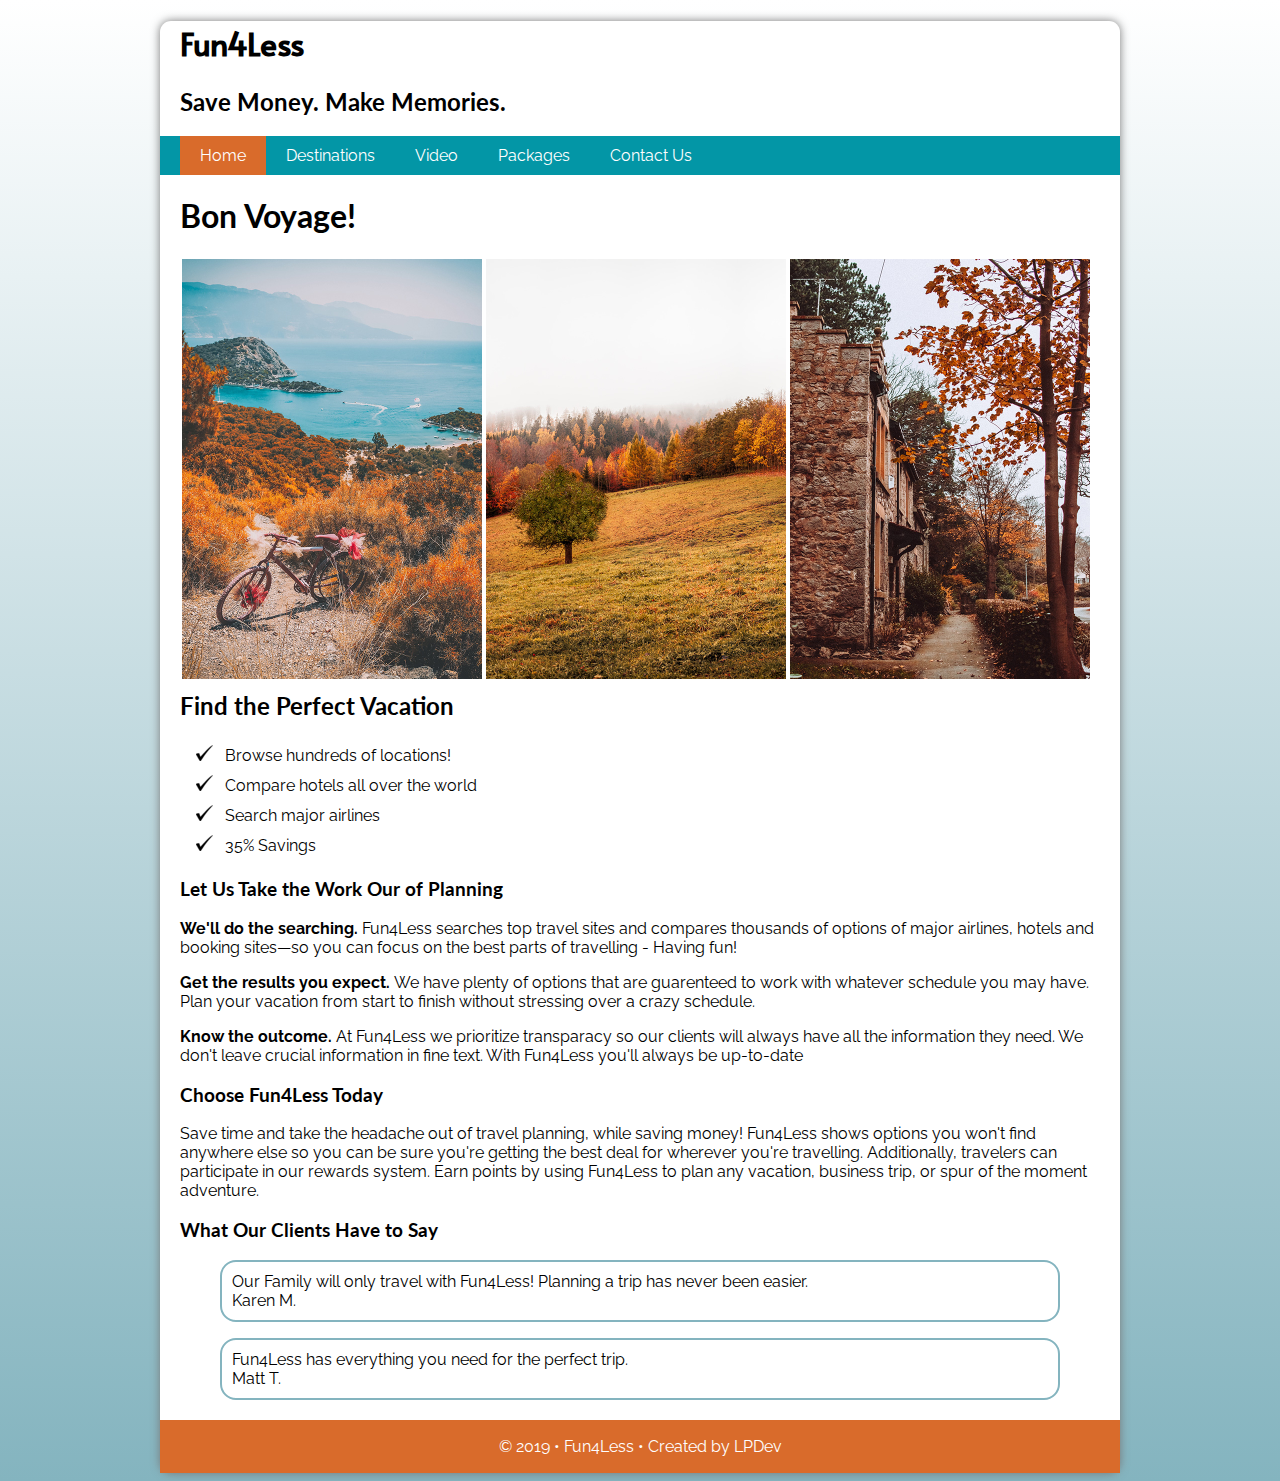
==== index.html @ 03d229dd "First pages" ====
<!DOCTYPE html>
<html lang="en">

<head>
    <meta charset="UTF-8">
    <meta name="viewport" content="width=device-width, initial-scale=1.0">
    <meta http-equiv="X-UA-Compatible" content="ie=edge">
    <link href="style.css" rel="stylesheet">
    <link href="https://fonts.googleapis.com/css?family=Alata|Lato|Raleway&display=swap" rel="stylesheet">
    <meta name="viewport" content="width-device-width, initial-scale=1, max-scale=1">
    <title>Welcome to Fun4Less Travel Agency</title>
</head>

<body>
    <div class="pageWrapper">
    <header>
        <h1>Fun4Less</h1>
        <h2>Save Money. Make Memories.</h2>
    </header>
    <nav>
        <ul class="navigation">
            <li class="activeTab" id="home"><a href="index.html">Home</a></li>
            <li id="gallery"><a href="gallery.html">Destinations</a></li>
            <li id="video"><a href="video.html">Video</a></li>
            <li id="packages"><a href="packages.html">Packages</a></li>
            <li id="contact"><a href="contact.html">Contact Us</a></li>
            <div class="stopcollapse"></div>
        </ul>
    </nav>
    <main>
    <h1>Bon Voyage!</h1>
    <div id="homeImages">
    <img src="images/homeImage.jpg">
    <img src="images/homeImage2.jpg">
    <img src="images/homeImage3.jpg">
</div>
    <h2>Find the Perfect Vacation</h2>
    <ul id="homeBenefits">
        <li>Browse hundreds of locations!</li>
        <li>Compare hotels all over the world</li>
        <li>Search major airlines</li>
        <li>35% Savings</li>
    </ul>

    <h3>Let Us Take the Work Our of Planning</h3>
    <div>
        <p><strong>We'll do the searching. </strong>Fun4Less searches top travel sites and compares thousands of
            options of major airlines, hotels and booking sites—so you can focus on the best parts of travelling -
            Having fun!</p>
        <p><strong>Get the results you expect. </strong>We have plenty of options that are guarenteed to work with
            whatever schedule you may have. Plan your vacation from start to finish without stressing over a crazy
            schedule.</p>
        <p><strong>Know the outcome. </strong>At Fun4Less we prioritize transparacy so our clients will always have
            all the information they need. We don't leave crucial information in fine text. With Fun4Less you'll
            always be up-to-date</p>
    </div>

    <h3>Choose Fun4Less Today</h3>
    <p>
        Save time and take the headache out of travel planning, while saving money! Fun4Less
        shows options you won't find anywhere else so you can be sure you're getting the best deal for wherever you're travelling.

        Additionally, travelers can participate in our rewards system. Earn points by using Fun4Less to plan any vacation, business trip, or spur of the moment adventure.
    </p>
    <h3>What Our Clients Have to Say</h3>
    <blockquote>Our Family will only travel with Fun4Less! Planning a trip has never been easier.<br>Karen M.</blockquote>
    <blockquote>Fun4Less has everything you need for the perfect trip.<br>Matt T.</blockquote>
</main>
<footer>
        <p>&copy; 2019 &bull; Fun4Less &bull; Created by LPDev</p>


</footer>
</div>

</body>

</html>
---- style.css ----
body {
    background: linear-gradient(to top, #84B4BF 0%, white 100%);

}

.pageWrapper {
margin: 0 auto;
 max-width: 960px; 
 box-shadow: 0 0 10px #777;  
 border-radius: 11px;
 background-color: white;

}
main {
    margin: 20px;
}

header {
    margin-left: 20px;
    margin-top: 10px;
}
header h1 {
    font-family: 'Alata', sans-serif;
}


/* Navigation CSS */
.navigation {
    padding-left: 20px;
    background-color:#0396A6;
    color: white;
    list-style: none;
    text-decoration: none;

    

}
.navigation li {
    float: left;
}
nav ul.navigation li a {
    display: block;
    padding: 10px 20px;
    color: white;
    text-decoration: none;
}
nav ul.navigation li a:hover {
    background-color: #D96B2B;
}

.stopcollapse {
    clear: both;
}

.activeTab {
    background-color: #D96B2B
}
/*Main CSS */
h1, h2, h3 {
    font-family: 'Lato', sans-serif;

}
p, li {
    font-family: 'Raleway', sans-serif;
}
blockquote {
    font-family: 'Raleway', sans-serif;
    border: 2px solid #84B4BF;
    border-radius: 1rem;
    padding: 10px;
}
#homeImages img {
    float: left;
    max-width: 300px;
    padding: 2px;
    margin-bottom: 10px;
  
}

#homeBenefits li {
    list-style-image: url(images/check.jpg);
    padding: 5px;
}

/* Destination Gallery CSS */
figure.gallery img {
   
    border-radius: 1rem;

  
}
figure.gallery {
    float: left;
    padding: .5em;
    border: 2px solid #84B4BF;
    border-radius: 1rem;

}
figure figcaption {
    font-family: 'Dosis', sans-serif;
    font-size: .7rem;
    text-align: center;
   
}

.travelVideo {
    width: 100%;
    height: 600px;
}

/*Footer CSS */
footer {
    background-color: #D96B2B;
    padding: 1px 0px 1px 0px;
    text-align: center;
    color: white;

}
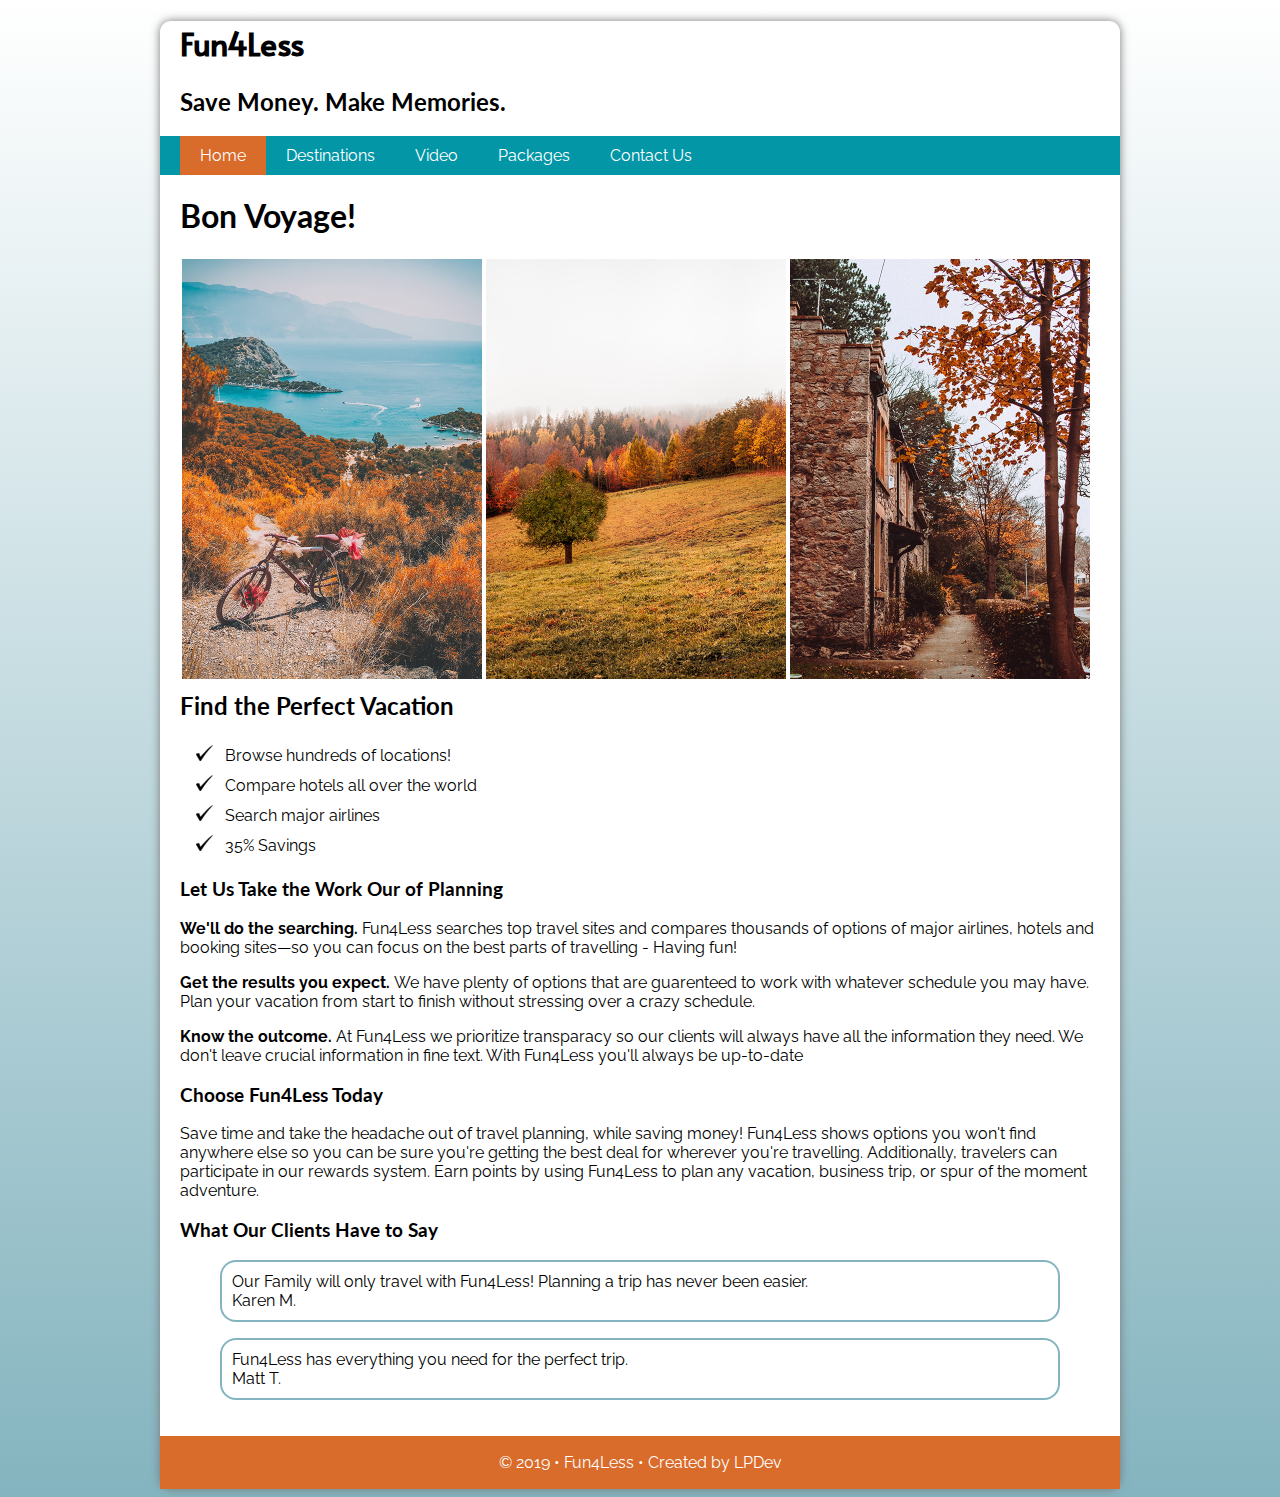
==== commit d56dcedd: "Contact Page added" ====
--- a/index.html
+++ b/index.html
@@ -65,6 +65,8 @@
     <h3>What Our Clients Have to Say</h3>
     <blockquote>Our Family will only travel with Fun4Less! Planning a trip has never been easier.<br>Karen M.</blockquote>
     <blockquote>Fun4Less has everything you need for the perfect trip.<br>Matt T.</blockquote>
+    <div class="stopcollapse"></div>
+
 </main>
 <footer>
         <p>&copy; 2019 &bull; Fun4Less &bull; Created by LPDev</p>
--- a/style.css
+++ b/style.css
@@ -113,6 +113,74 @@
     background-color: #D96B2B;
     padding: 1px 0px 1px 0px;
     text-align: center;
+    color: #FFFFFF;
+
+}
+
+#pPhoto {
+    float: left;
+    margin: 0px 10px 10px 10px;
+}
+.pkg1 {
+border: 3px solid #84B4BF;
+border-radius: 1rem;
+}
+.pkg1 h2 {
+    padding-left: 10px;
+}
+.pkg2 {
+    margin-top: 10px;
+    border: 3px solid #84B4BF;
+    border-radius: 1rem;
+    }
+    
+.pkg2 h2 {
+        padding-left: 10px;
+    }
+.pkg3 {
+    margin-top: 10px;
+    border: 3px solid #84B4BF;
+    border-radius: 1rem;
+    }
+        
+.pkg3 h2 {
+            padding-left: 10px;
+        }
+    
+
+a:link {color:#F28627;}
+a:visited {color: #D96B2B;}
+a:hover {color: #0396A6;}
+
+.fieldset {
+    border-color: #84B4BF;
+    border-radius: .5rem;
+    margin: 1rem;
+    max-width: 500px;
+}
+label, select {
+    font-family: 'Raleway', sans-serif;
+
+}
+.info {
+    font-family: 'Raleway', sans-serif;
+    padding: 5px;
+    margin: 5px;
+}
+legend {
+    font-family: 'Alata', sans-serif;
+
+}
+.button {
+    font-family: 'Alata', sans-serif;
+    background-color: #0396A6;
     color: white;
+    padding: 10px 30px 10px 30px;
+    margin-left: 1rem;
+    border-radius: .5rem;
+    box-shadow: 0 0 5px #777;
 
+}
+.button:hover {
+background-color: #D96B2B;
 }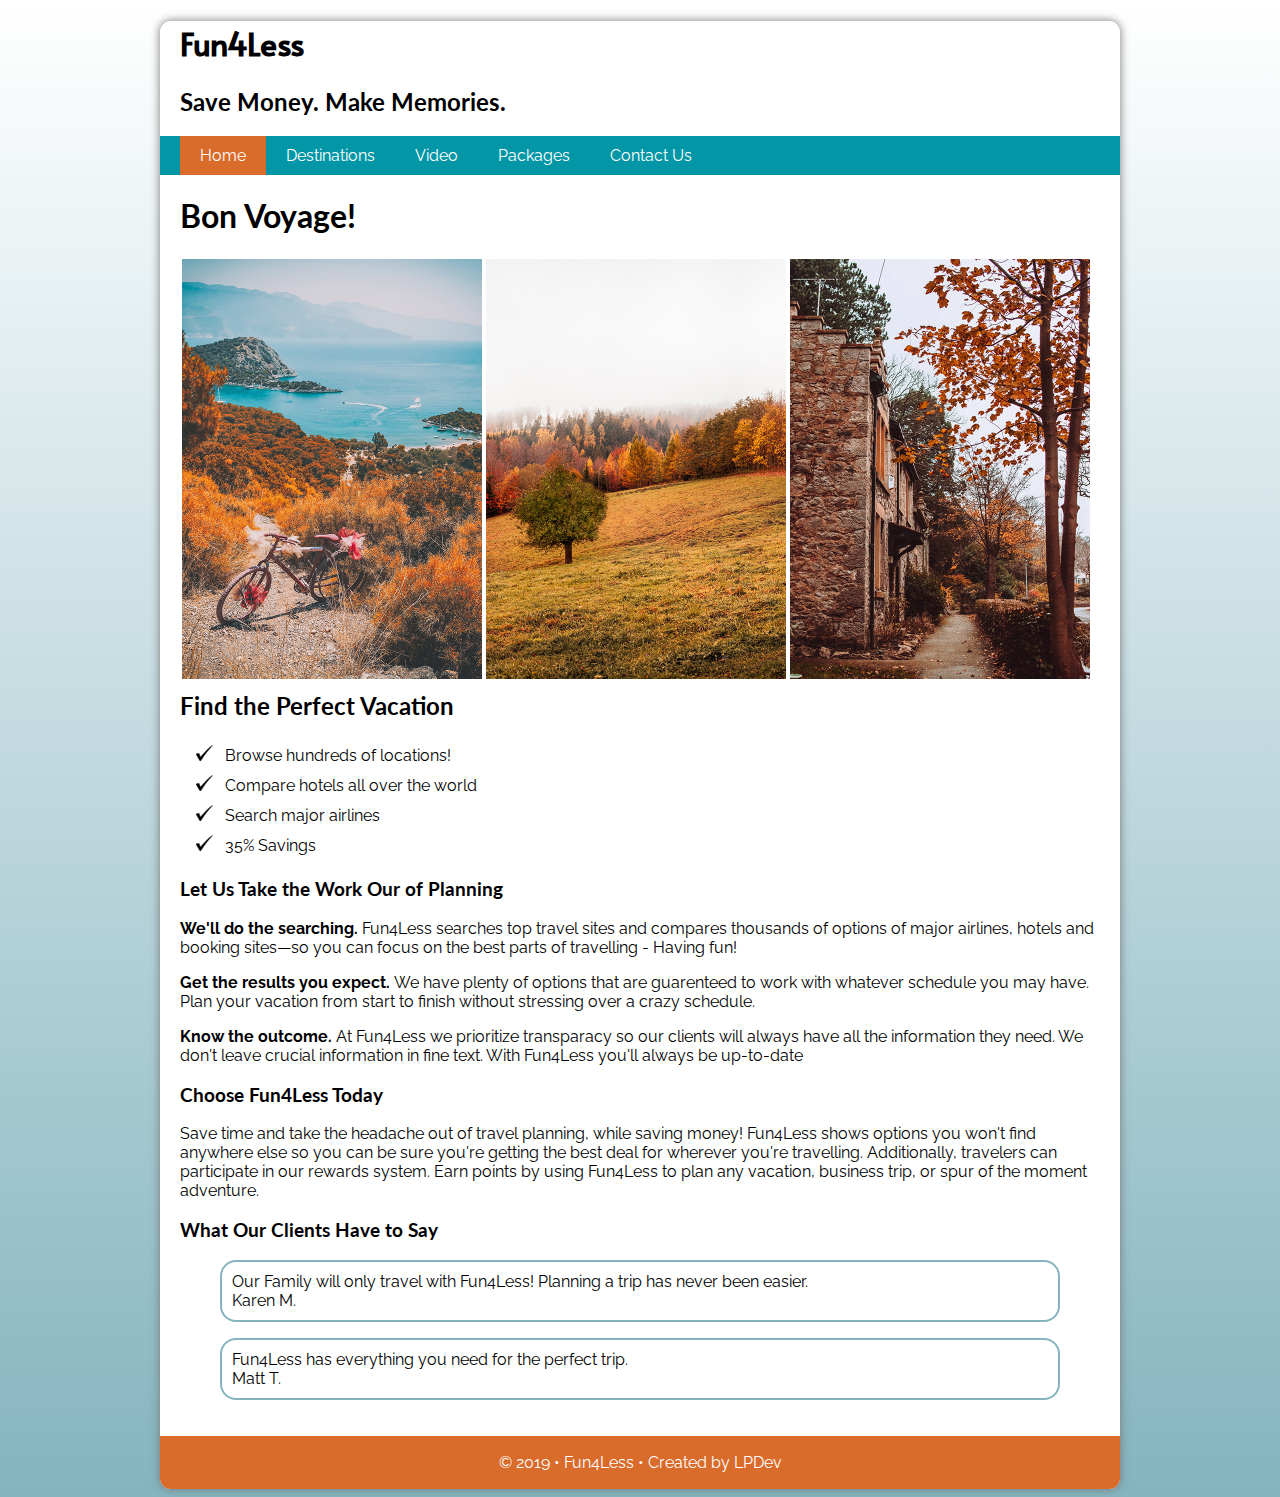
==== commit 4d566379: "Media queries added" ====
--- a/index.html
+++ b/index.html
@@ -19,7 +19,7 @@
     </header>
     <nav>
         <ul class="navigation">
-            <li class="activeTab" id="home"><a href="index.html">Home</a></li>
+            <li class="active" id="home"><a href="index.html">Home</a></li>
             <li id="gallery"><a href="gallery.html">Destinations</a></li>
             <li id="video"><a href="video.html">Video</a></li>
             <li id="packages"><a href="packages.html">Packages</a></li>
--- a/style.css
+++ b/style.css
@@ -25,36 +25,7 @@
 
 
 /* Navigation CSS */
-.navigation {
-    padding-left: 20px;
-    background-color:#0396A6;
-    color: white;
-    list-style: none;
-    text-decoration: none;
-
-    
-
-}
-.navigation li {
-    float: left;
-}
-nav ul.navigation li a {
-    display: block;
-    padding: 10px 20px;
-    color: white;
-    text-decoration: none;
-}
-nav ul.navigation li a:hover {
-    background-color: #D96B2B;
-}
-
-.stopcollapse {
-    clear: both;
-}
-
-.activeTab {
-    background-color: #D96B2B
-}
+
 /*Main CSS */
 h1, h2, h3 {
     font-family: 'Lato', sans-serif;
@@ -114,6 +85,7 @@
     padding: 1px 0px 1px 0px;
     text-align: center;
     color: #FFFFFF;
+    border-radius: 0px 0px 11px 11px;
 
 }
 
@@ -148,9 +120,9 @@
         }
     
 
-a:link {color:#F28627;}
-a:visited {color: #D96B2B;}
-a:hover {color: #0396A6;}
+p a:link {color:#F28627;}
+p a:visited {color: #D96B2B;}
+p a:hover {color: #0396A6;}
 
 .fieldset {
     border-color: #84B4BF;
@@ -183,4 +155,67 @@
 }
 .button:hover {
 background-color: #D96B2B;
-}+}
+@media only screen and (min-width: 601px) {
+    .navigation {
+        padding-left: 20px;
+        background-color:#0396A6;
+        color: white;
+        list-style: none;
+        text-decoration: none;
+    }
+    .navigation li {
+        float: left;
+    }
+    nav ul.navigation li a {
+        display: block;
+        padding: 10px 20px;
+        color: white;
+        text-decoration: none;
+    }
+    nav ul.navigation li a:hover {
+        background-color: #D96B2B;
+    }
+    
+    .stopcollapse {
+        clear: both;
+    }
+    
+    .active {
+        background-color: #D96B2B
+    }
+    }/*End Desktop Query*/
+/* Phone Nav Media Query*/
+@media only screen and (max-width: 600px) {
+    nav {
+        color: white;
+
+    }
+    nav ul {
+        list-style-type: none;
+    }   
+   
+    nav ul li a {
+        padding: .5rem 1rem;
+        margin-bottom: .5rem;
+        background: #0396A6;
+        text-decoration: none;
+        display: block;
+        border: solid 1px #84B4BF;
+        border-radius: .4rem;
+        color: white;
+        margin-right: 2rem;
+
+    }
+    nav ul li.active a {
+        background: #D96B2B;
+        color: white;
+    }
+    nav a:hover{
+        background-color: #D96B2B;
+        color: white;
+    }    
+
+}/*End phone navigation Query*/
+
+
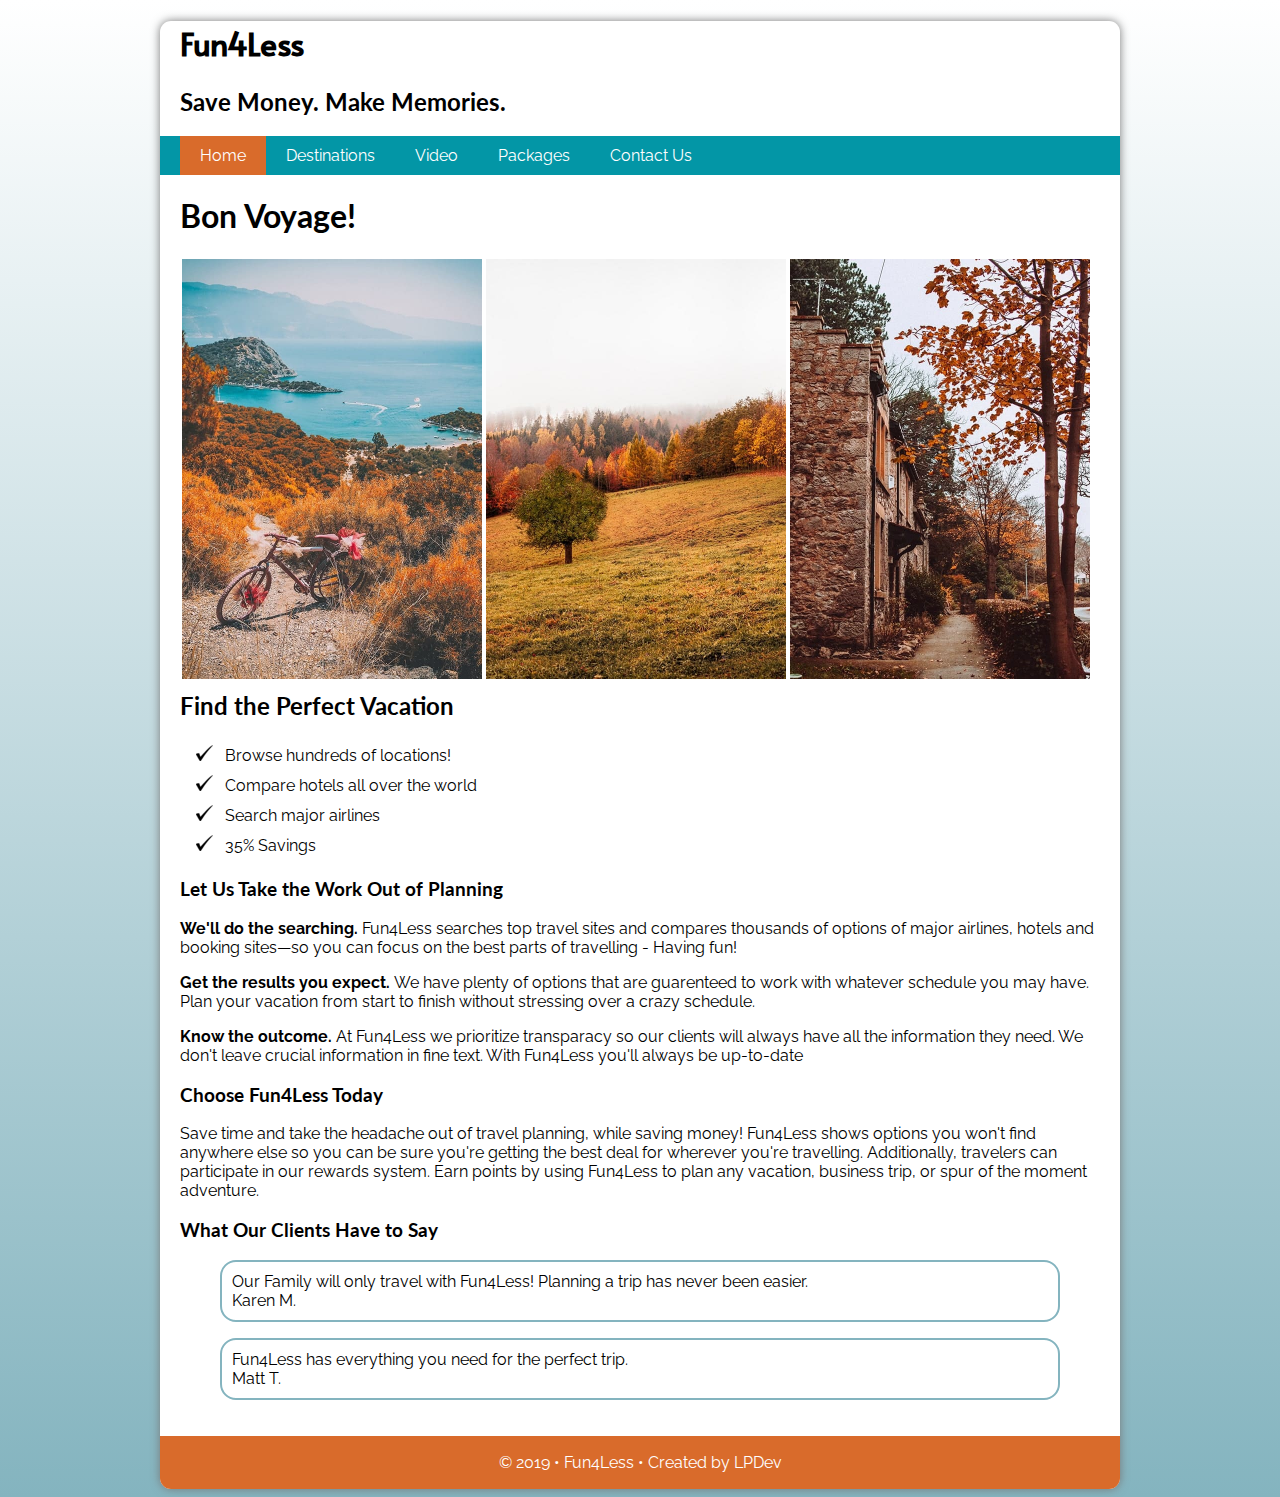
==== commit e46053fc: "Changed mobile formatting" ====
--- a/index.html
+++ b/index.html
@@ -42,7 +42,7 @@
         <li>35% Savings</li>
     </ul>
 
-    <h3>Let Us Take the Work Our of Planning</h3>
+    <h3>Let Us Take the Work Out of Planning</h3>
     <div>
         <p><strong>We'll do the searching. </strong>Fun4Less searches top travel sites and compares thousands of
             options of major airlines, hotels and booking sites—so you can focus on the best parts of travelling -
--- a/style.css
+++ b/style.css
@@ -76,7 +76,7 @@
 
 .travelVideo {
     width: 100%;
-    height: 600px;
+    height: 400px;
 }
 
 /*Footer CSS */
@@ -100,6 +100,7 @@
 .pkg1 h2 {
     padding-left: 10px;
 }
+
 .pkg2 {
     margin-top: 10px;
     border: 3px solid #84B4BF;
@@ -109,6 +110,7 @@
 .pkg2 h2 {
         padding-left: 10px;
     }
+
 .pkg3 {
     margin-top: 10px;
     border: 3px solid #84B4BF;
@@ -215,7 +217,19 @@
         background-color: #D96B2B;
         color: white;
     }    
-
+    .stopcollapse {
+        clear: both;
+    }
+
+    .pkg2 p {
+        padding-left: 3px;
+    }
+    .pkg1 p {
+        padding-left: 3px;
+    }
+    .pkg3 p {
+        padding-left: 3px;
+    }
 }/*End phone navigation Query*/
 
 
